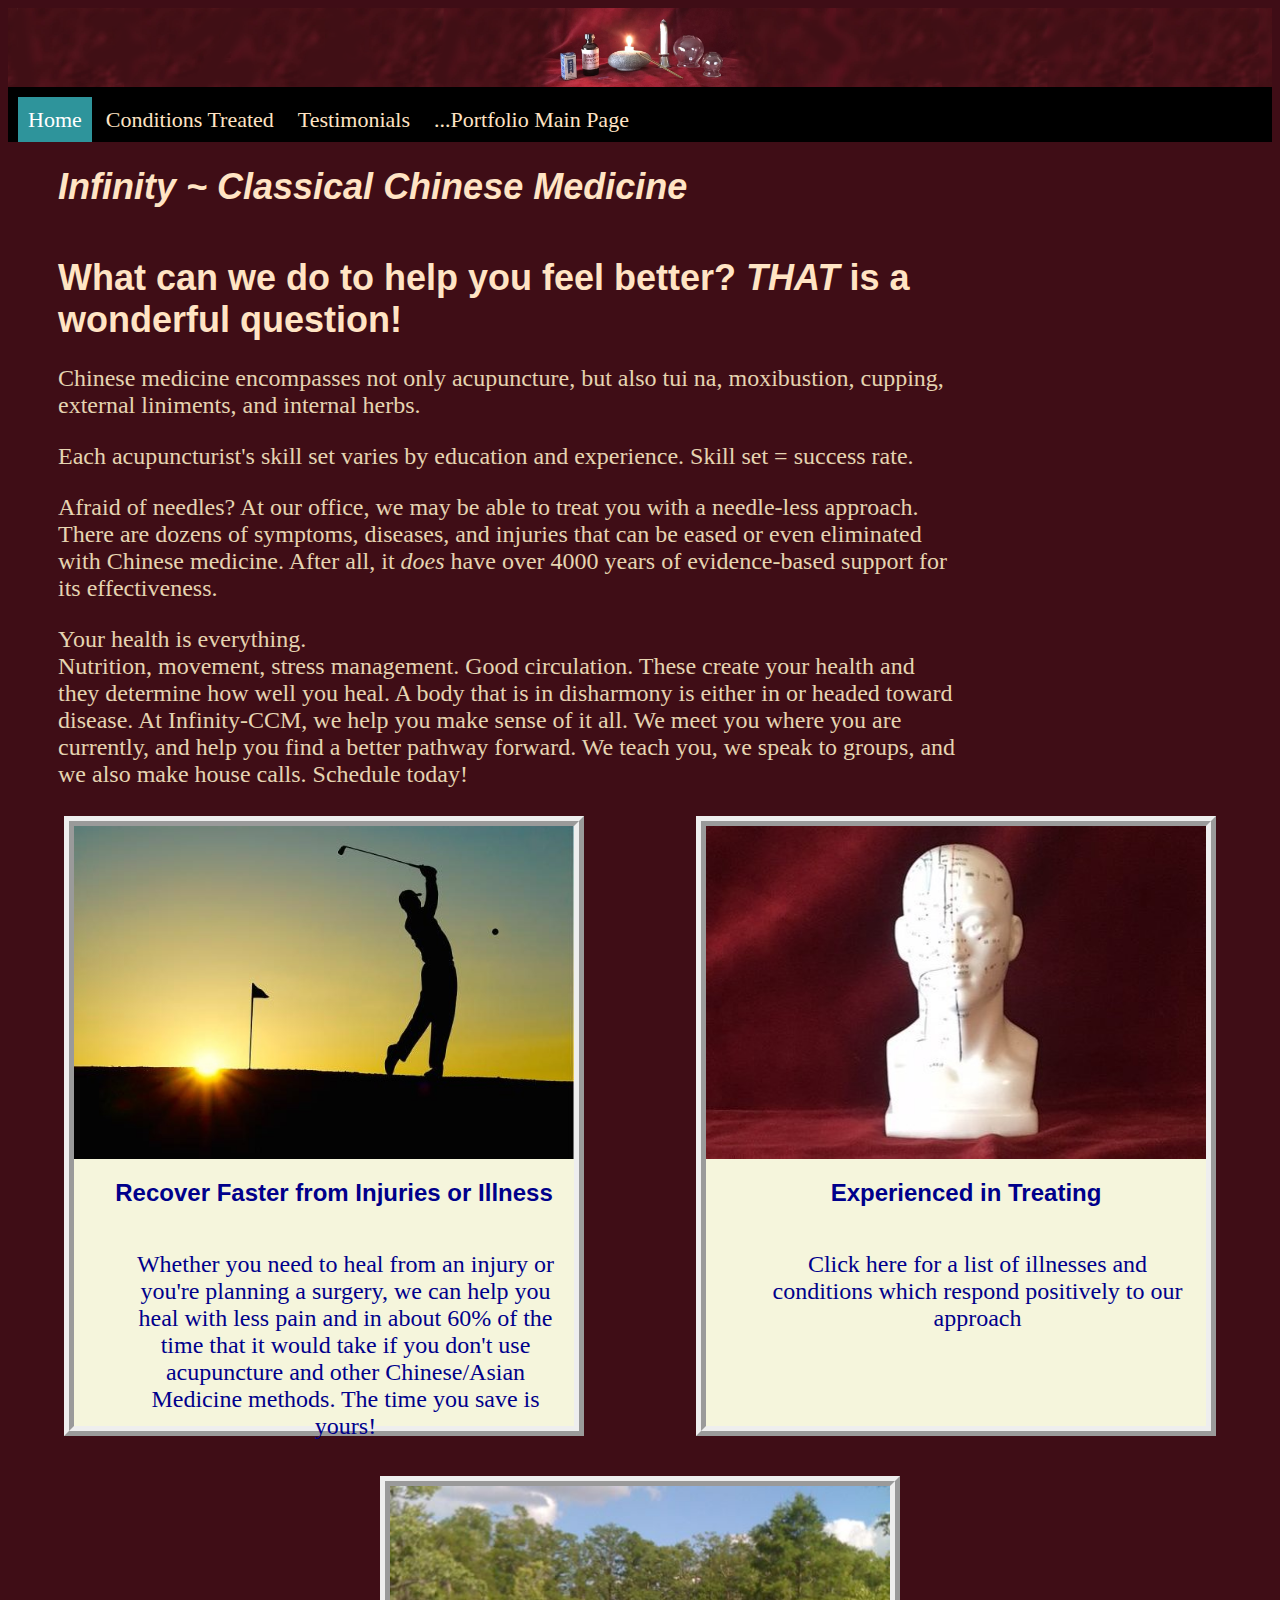
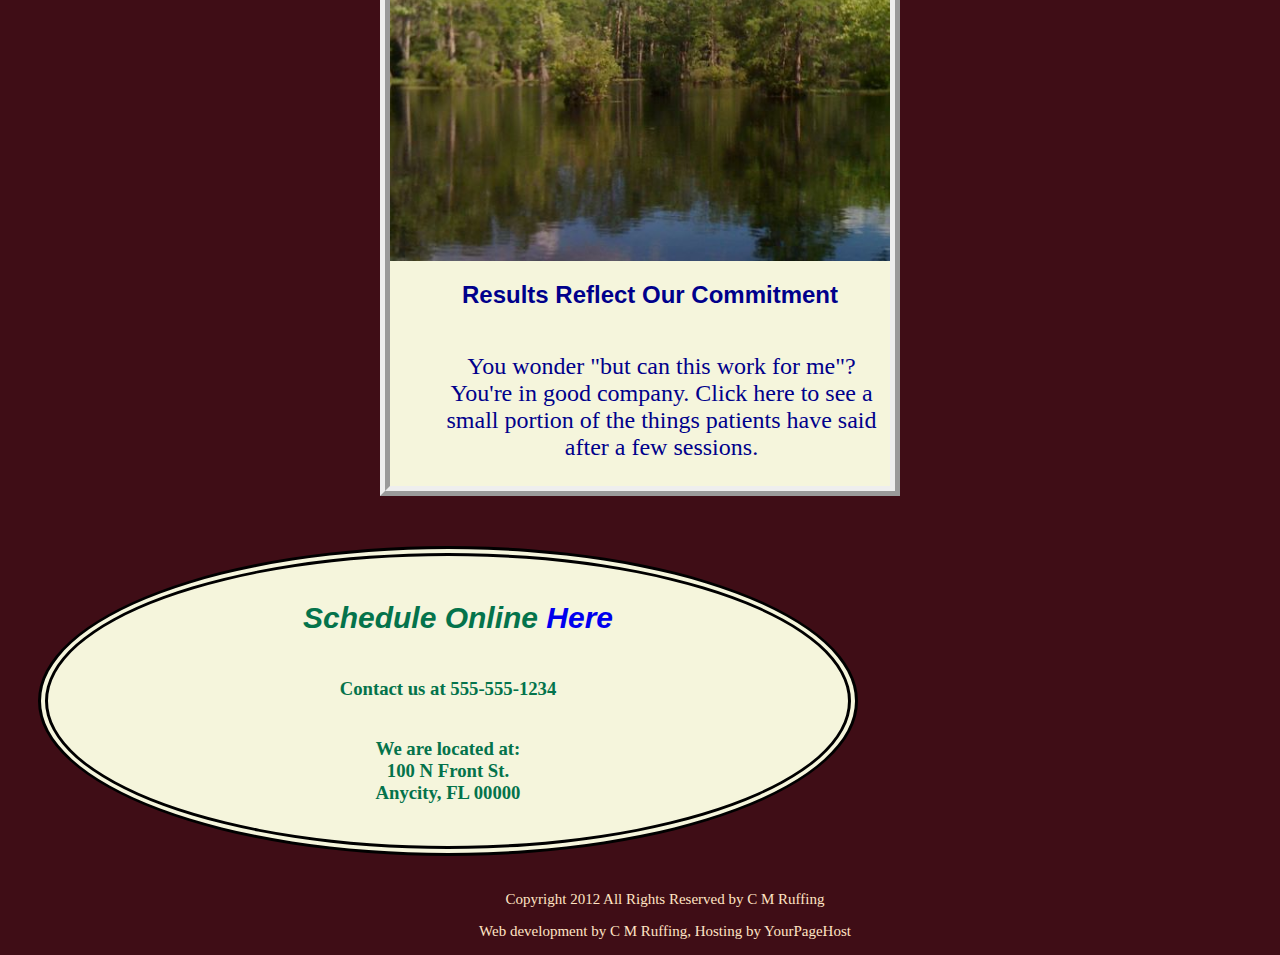
==== index.html @ 93f6bd2f "fix displaly of last flexbox of page" ====
<!DOCTYPE html>
<html lang="en">
<head>
    <meta charset="UTF-8">
    <meta name="viewport" content="width=device-width, initial-scale=1.0">
    <meta name="description" content="Complimentary Medical Office Site">	
    <link rel="stylesheet" type="text/css" href="https://cruffing03.github.io/InfinityAcup/infinityacup1.css">  
    	<!-- Load an icon library to show a hamburger menu (bars) on small screens -->
    <link rel="stylesheet" href="https://cdnjs.cloudflare.com/ajax/libs/font-awesome/4.7.0/css/font-awesome.min.css">
  
    <title>InfinityAcup Site</title>
</head>
<body>
    <header>
      <div class="header">
      <img src="https://cruffing03.github.io/InfinityAcup/web-cover-modalities-header333.png" width="100%"> 

      </div>
      <div class="topnav">
      <a href="https://cruffing03.github.io/InfinityAcup/index.html" class="active">Home</a>
      <!-- <a href="ContactUs.html">Contact Us</a>      this menu page not used-->
      <a href="https://cruffing03.github.io/InfinityAcup/treated.html">Conditions Treated</a>
      <a href="https://cruffing03.github.io/InfinityAcup/Testimonials.html">Testimonials</a>
      <a href="https://cruffing03.github.io/InfinityAcup/index.html">...Portfolio Main Page</a>
      <a href="javascript:void(0);" class="icon" onclick="myFunction()"><i class="fa fa-bars"></i>
      <p>   </p>
      </a>
      </div>
    </header>
    <h1><i>Infinity ~ Classical Chinese Medicine</i></h1>
    <div class="box">
      <h1>What can we do to help you feel better? <i>THAT</i> is a wonderful question!</h1>
		
		<p>Chinese medicine encompasses not only acupuncture, but also tui na, moxibustion, cupping, external liniments, and internal herbs.</p>
    <p>Each acupuncturist's skill set varies by education and experience. Skill set = success rate.</p>
      <p>Afraid of needles? At our office, we may be able to treat you with a needle-less approach. There are dozens of symptoms, diseases, and injuries that can be eased or even eliminated with Chinese medicine. After all, it <i>does</i> have over 4000 years of evidence-based support for its effectiveness.</p>
		
			<p>Your health is everything. <br>Nutrition, movement, stress management. Good circulation. These create your health and they determine how well you heal. A body that is in disharmony is either in or headed 
			toward disease. At Infinity-CCM, we help you make sense of it all. We 
			meet you where you are currently, and help you find a better pathway forward. We teach you, we speak to groups, and we also 
			make house calls. Schedule today!</p>
		</div>
    <div class="clearfix"></div>
    <!-- Flex gallery begins here with links to other site pages -->


    <!--  flexboxes with imbedded links containing "heal injuries", "diseases treated include", "testimonials", "forms", "schedule an appt"-->
  <div class="cover">
      <div class="box-text-pic">
        <img src="https://cruffing03.github.io/InfinityAcup/sunset-golfing-2.jpg" alt="silouette of person swinging a golf club at sunrise">
        <h2>Recover Faster from Injuries or Illness</h2>
        <p>Whether you need to heal from an injury or you're planning a surgery, we can help you heal with less pain and 
          in about 60% of the time that it would take if you don't use acupuncture and 
          other Chinese/Asian Medicine methods. The time you save is yours!</p>
      </div>
	    
      <a href="https://cruffing03.github.io/InfinityAcup/Treated.html">  
      <div class="box-text-pic">
          <img src="https://cruffing03.github.io/InfinityAcup/head-model-2.jpg" alt="acupuncture channels marked on a white model of head">
          <h2>Experienced in Treating</h2>
          <p>Click here for a list of illnesses and conditions which respond positively to our approach</p>
      </div></a>
      
      <a href="https://cruffing03.github.io/InfinityAcup/testimonials.html">
      <div class="box-text-pic">
        <img src="https://cruffing03.github.io/InfinityAcup/testimony.jpg" alt="lake with trees and clouds reflected by the water">
        <h2>Results Reflect Our Commitment</h2>
        <p>You wonder "but can this work for me"? You're in good company. Click here to see a small portion of the things patients have said after a few sessions.</p>
      </div></a>

  </div>
  <div class="clearfix"></div>

<!--  Consider beginning a different, horizontal rows of one box for scheduling, About Us/Contact Us, and Forms -->
    <div class="cover-two">
      <div class="row-box">
        <h2><i>Schedule Online <a href="https://www.vagaro.com" target="_blank">Here</h2></i></a>
        <h3>Contact us at 555-555-1234</h3>
        <div class="flex-br"></div>
        <h3>We are located at:<br>100 N Front St.<br>Anycity, FL 00000</h3>
      </div>
    </div>
  

  <footer>  
  <div class="byline">
    <p>Copyright 2012 All Rights Reserved by C M Ruffing</p>
    <p>Web development by C M Ruffing, Hosting by YourPageHost</p>
  </div>
  </footer>   
</body>
</html> 
<!--  path reference is    <a href="https://cruffing03.github.io/InfinityAcup/ContactUs.html">Contact Us</a>
-->
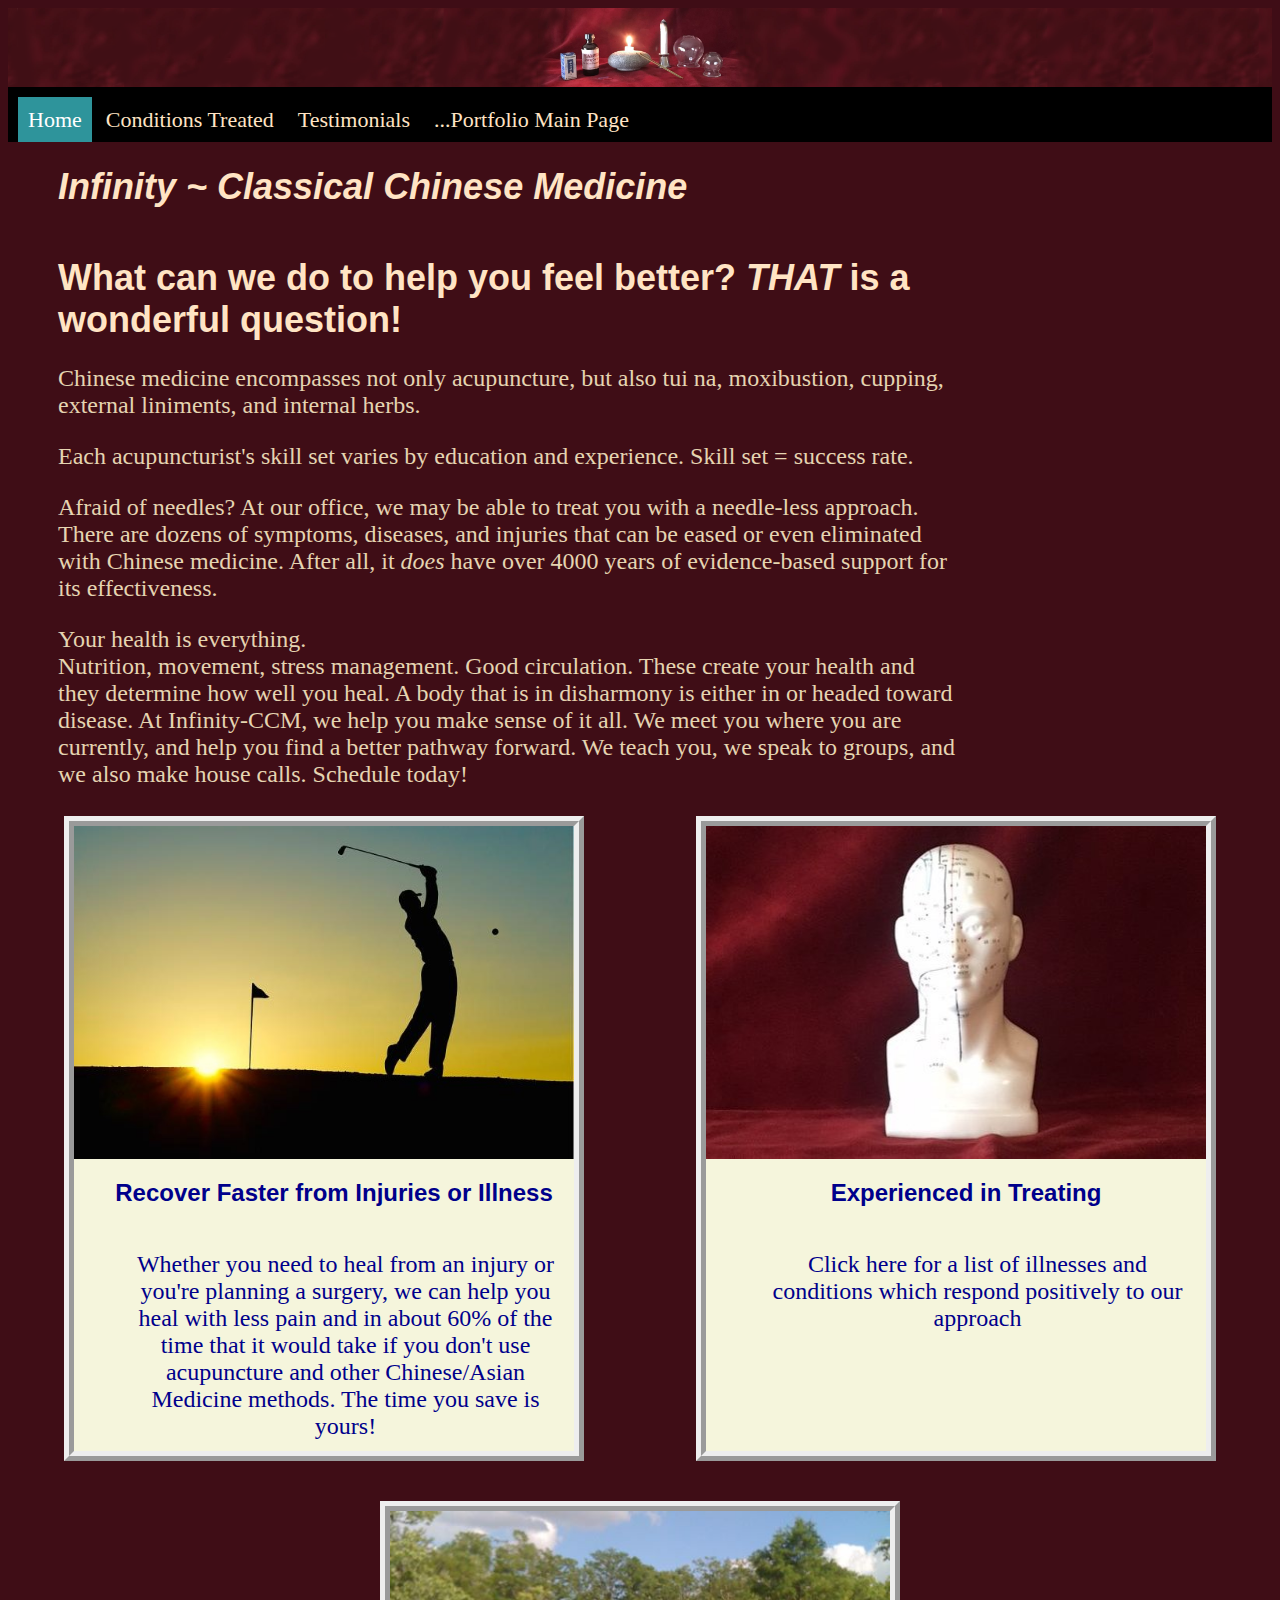
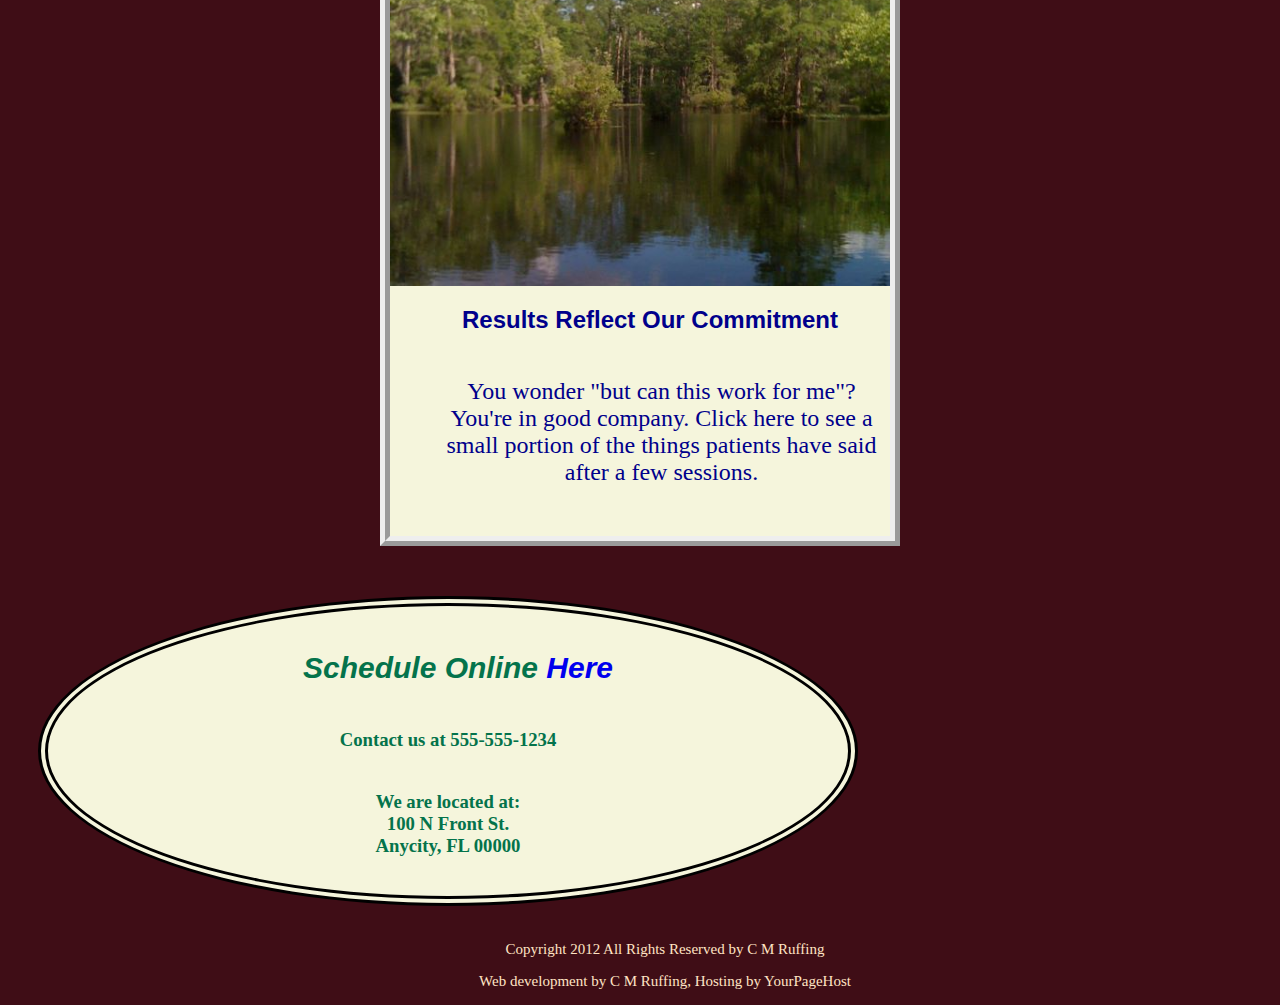
==== commit a340607c: "remove clearfix before cover-two" ====
--- a/index.html
+++ b/index.html
@@ -17,22 +17,20 @@
 
       </div>
       <div class="topnav">
-      <a href="https://cruffing03.github.io/InfinityAcup/index.html" class="active">Home</a>
-      <!-- <a href="ContactUs.html">Contact Us</a>      this menu page not used-->
-      <a href="https://cruffing03.github.io/InfinityAcup/treated.html">Conditions Treated</a>
-      <a href="https://cruffing03.github.io/InfinityAcup/Testimonials.html">Testimonials</a>
-      <a href="https://cruffing03.github.io/InfinityAcup/index.html">...Portfolio Main Page</a>
-      <a href="javascript:void(0);" class="icon" onclick="myFunction()"><i class="fa fa-bars"></i>
-      <p>   </p>
-      </a>
+        <a href="https://cruffing03.github.io/InfinityAcup/index.html" class="active">Home</a>
+        <!-- <a href="ContactUs.html">Contact Us</a>      this menu page not used-->
+        <a href="https://cruffing03.github.io/InfinityAcup/treated.html">Conditions Treated</a>
+        <a href="https://cruffing03.github.io/InfinityAcup/Testimonials.html">Testimonials</a>
+        <a href="https://cruffing03.github.io/InfinityAcup/index.html">...Portfolio Main Page</a>
+        <a href="javascript:void(0);" class="icon" onclick="myFunction()"><i class="fa fa-bars"></i>
+        </a>
       </div>
     </header>
     <h1><i>Infinity ~ Classical Chinese Medicine</i></h1>
     <div class="box">
       <h1>What can we do to help you feel better? <i>THAT</i> is a wonderful question!</h1>
-		
-		<p>Chinese medicine encompasses not only acupuncture, but also tui na, moxibustion, cupping, external liniments, and internal herbs.</p>
-    <p>Each acupuncturist's skill set varies by education and experience. Skill set = success rate.</p>
+		  <p>Chinese medicine encompasses not only acupuncture, but also tui na, moxibustion, cupping, external liniments, and internal herbs.</p>
+      <p>Each acupuncturist's skill set varies by education and experience. Skill set = success rate.</p>
       <p>Afraid of needles? At our office, we may be able to treat you with a needle-less approach. There are dozens of symptoms, diseases, and injuries that can be eased or even eliminated with Chinese medicine. After all, it <i>does</i> have over 4000 years of evidence-based support for its effectiveness.</p>
 		
 			<p>Your health is everything. <br>Nutrition, movement, stress management. Good circulation. These create your health and they determine how well you heal. A body that is in disharmony is either in or headed 
@@ -69,9 +67,10 @@
       </div></a>
 
   </div>
+  <!--
   <div class="clearfix"></div>
-
-<!--  Consider beginning a different, horizontal rows of one box for scheduling, About Us/Contact Us, and Forms -->
+  -->
+<!--  Begin a row-oriented flexbox for scheduling, Contact Us -->
     <div class="cover-two">
       <div class="row-box">
         <h2><i>Schedule Online <a href="https://www.vagaro.com" target="_blank">Here</h2></i></a>
@@ -80,13 +79,12 @@
         <h3>We are located at:<br>100 N Front St.<br>Anycity, FL 00000</h3>
       </div>
     </div>
-  
 
   <footer>  
-  <div class="byline">
-    <p>Copyright 2012 All Rights Reserved by C M Ruffing</p>
-    <p>Web development by C M Ruffing, Hosting by YourPageHost</p>
-  </div>
+    <div class="byline">
+      <p>Copyright 2012 All Rights Reserved by C M Ruffing</p>
+      <p>Web development by C M Ruffing, Hosting by YourPageHost</p>
+    </div>
   </footer>   
 </body>
 </html> 
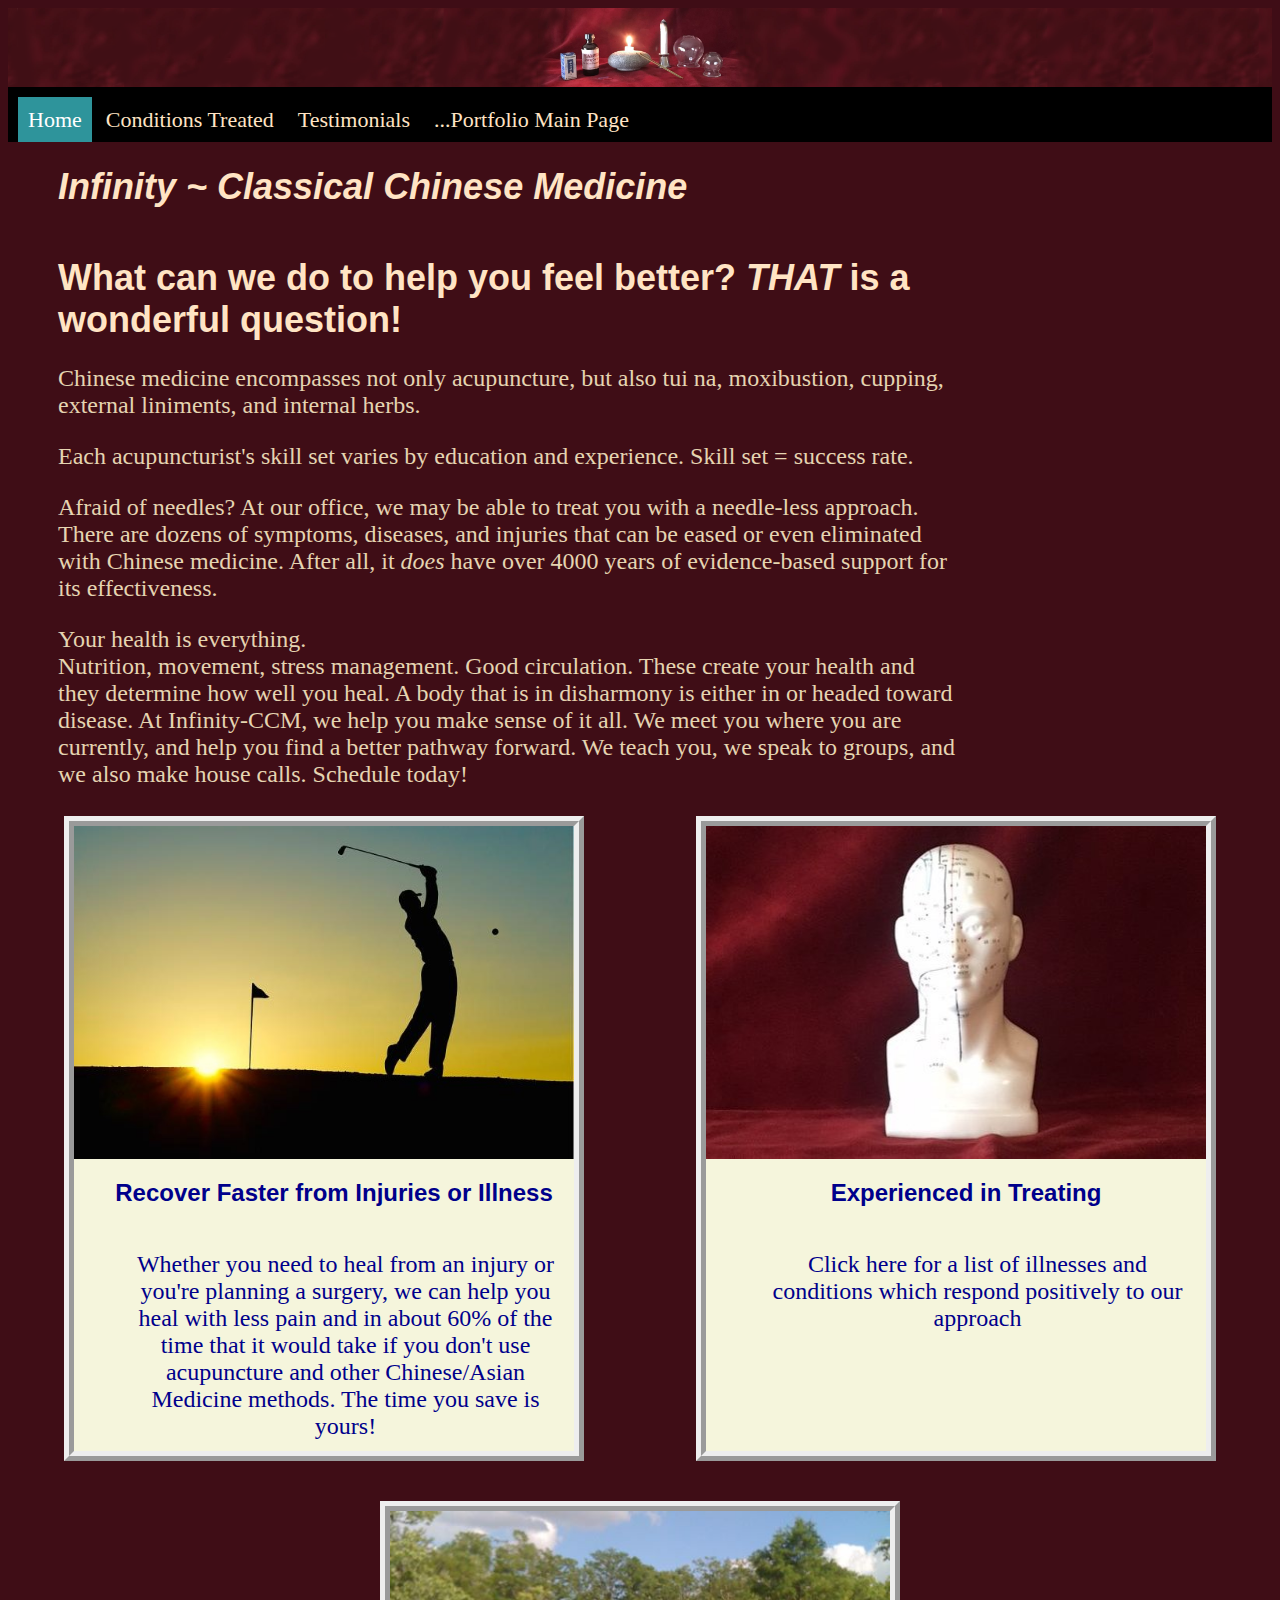
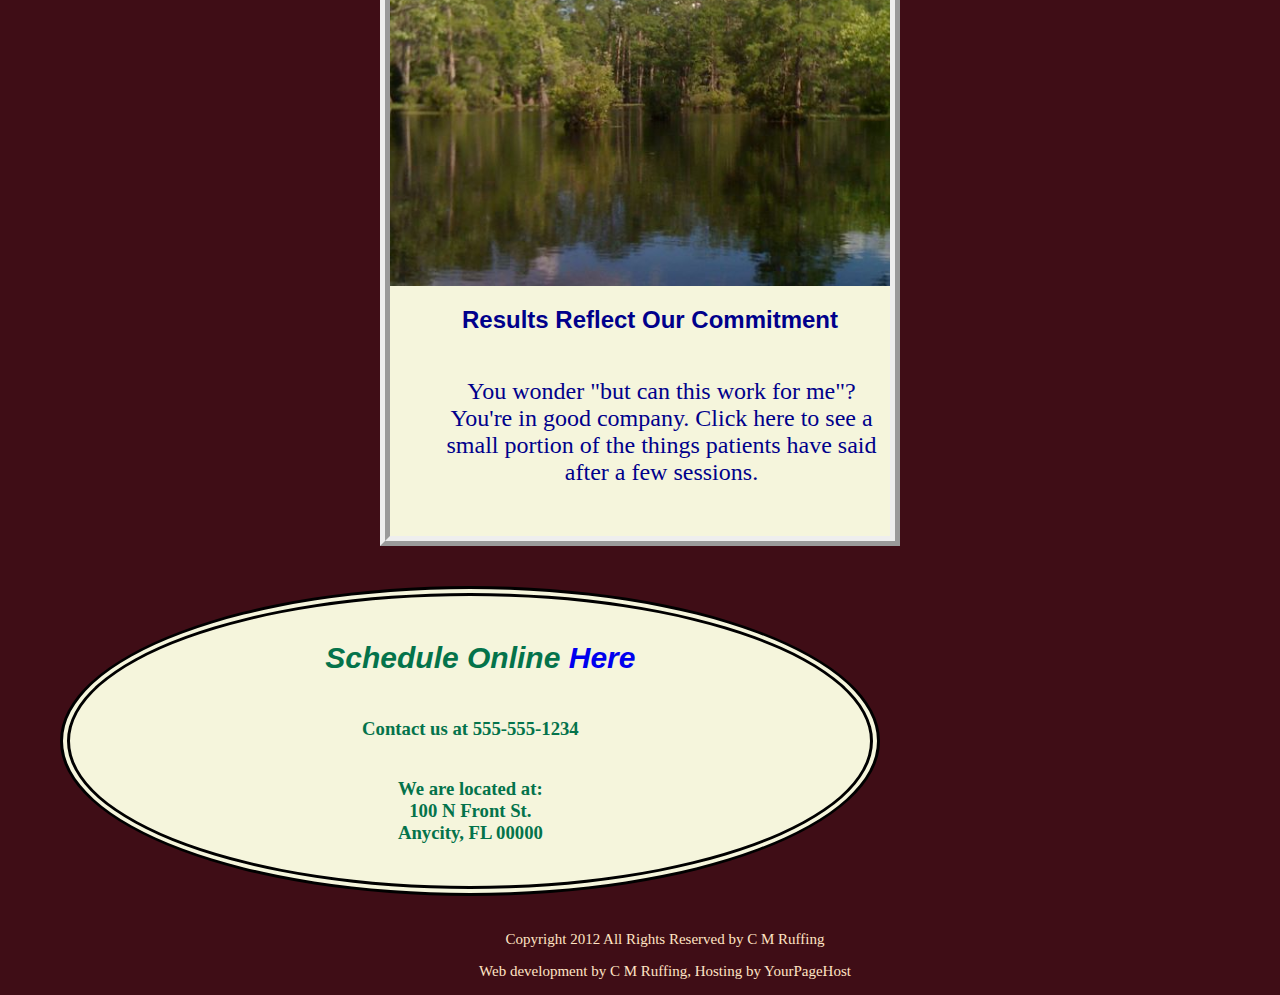
==== commit c11ffefa: "wrap row-box in clearfix" ====
--- a/index.html
+++ b/index.html
@@ -71,6 +71,7 @@
   <div class="clearfix"></div>
   -->
 <!--  Begin a row-oriented flexbox for scheduling, Contact Us -->
+  <div class="clearfix">
     <div class="cover-two">
       <div class="row-box">
         <h2><i>Schedule Online <a href="https://www.vagaro.com" target="_blank">Here</h2></i></a>
@@ -79,7 +80,7 @@
         <h3>We are located at:<br>100 N Front St.<br>Anycity, FL 00000</h3>
       </div>
     </div>
-
+  </div>
   <footer>  
     <div class="byline">
       <p>Copyright 2012 All Rights Reserved by C M Ruffing</p>
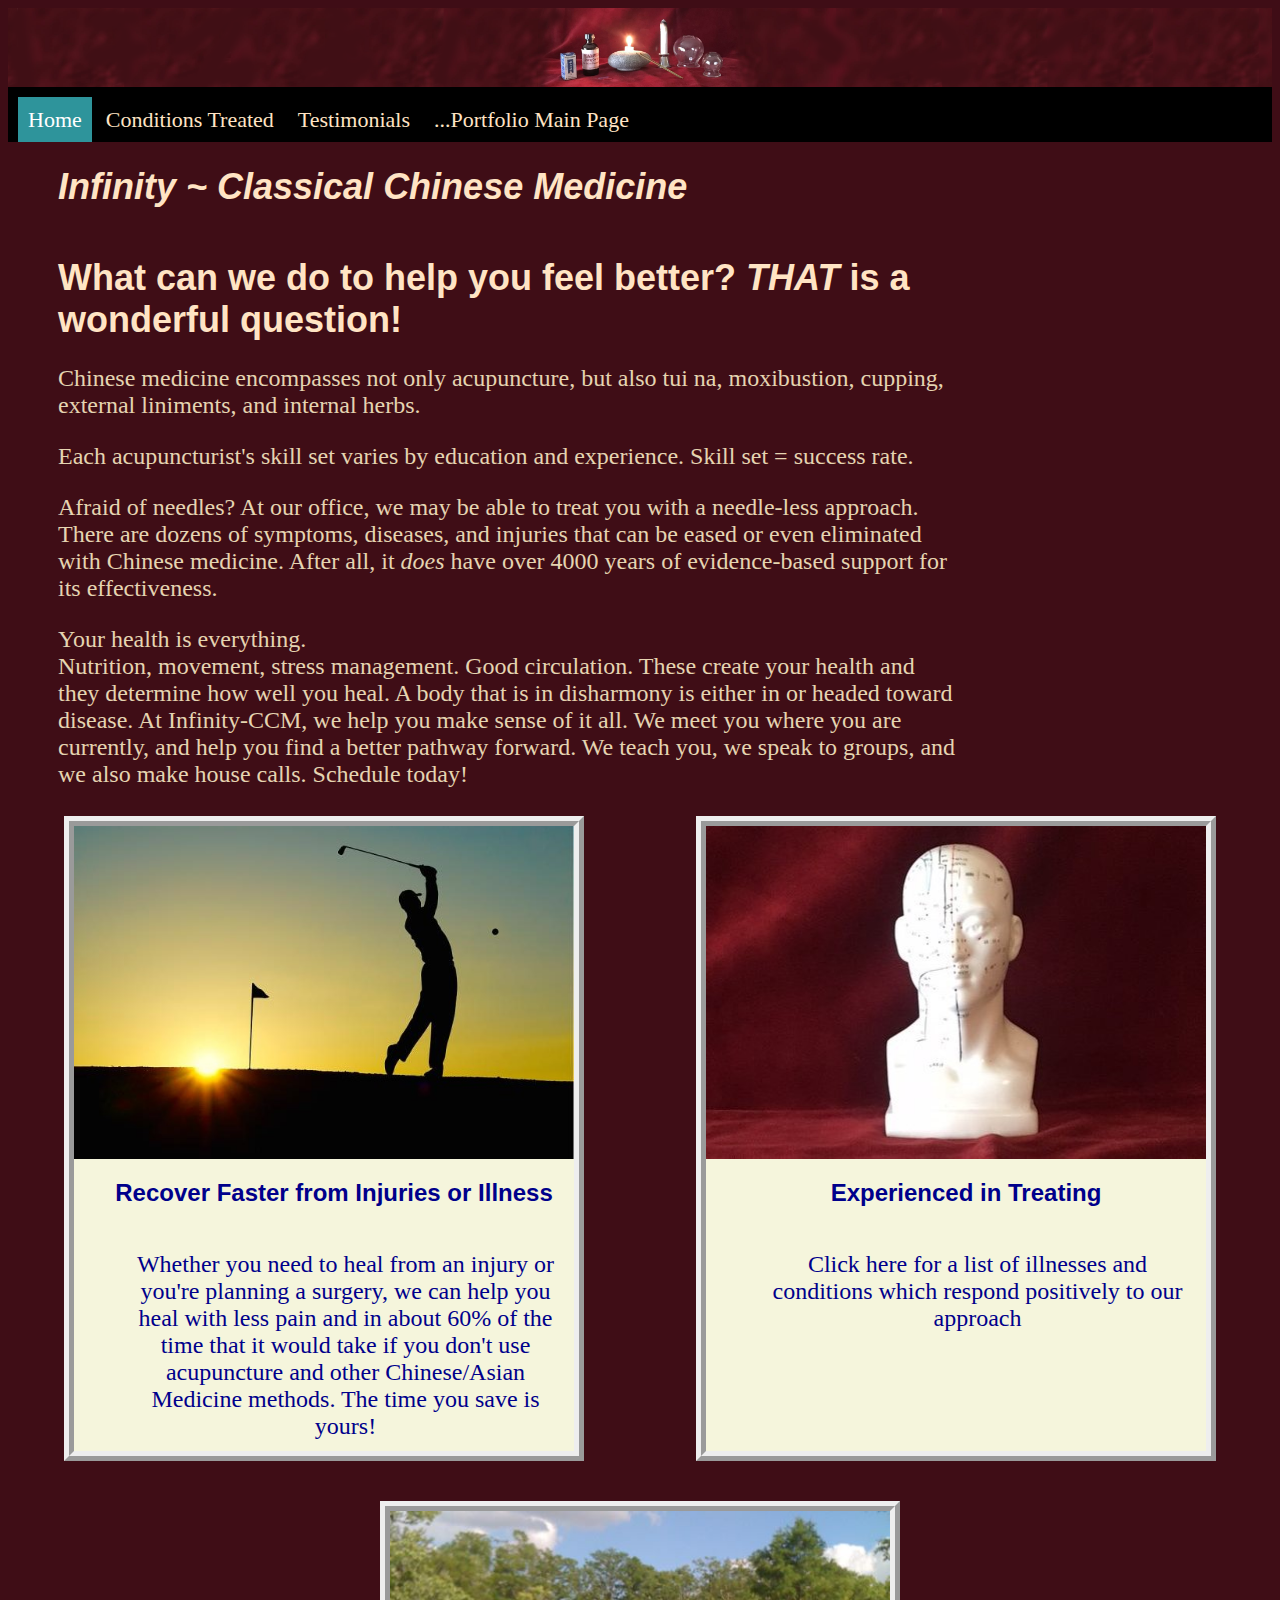
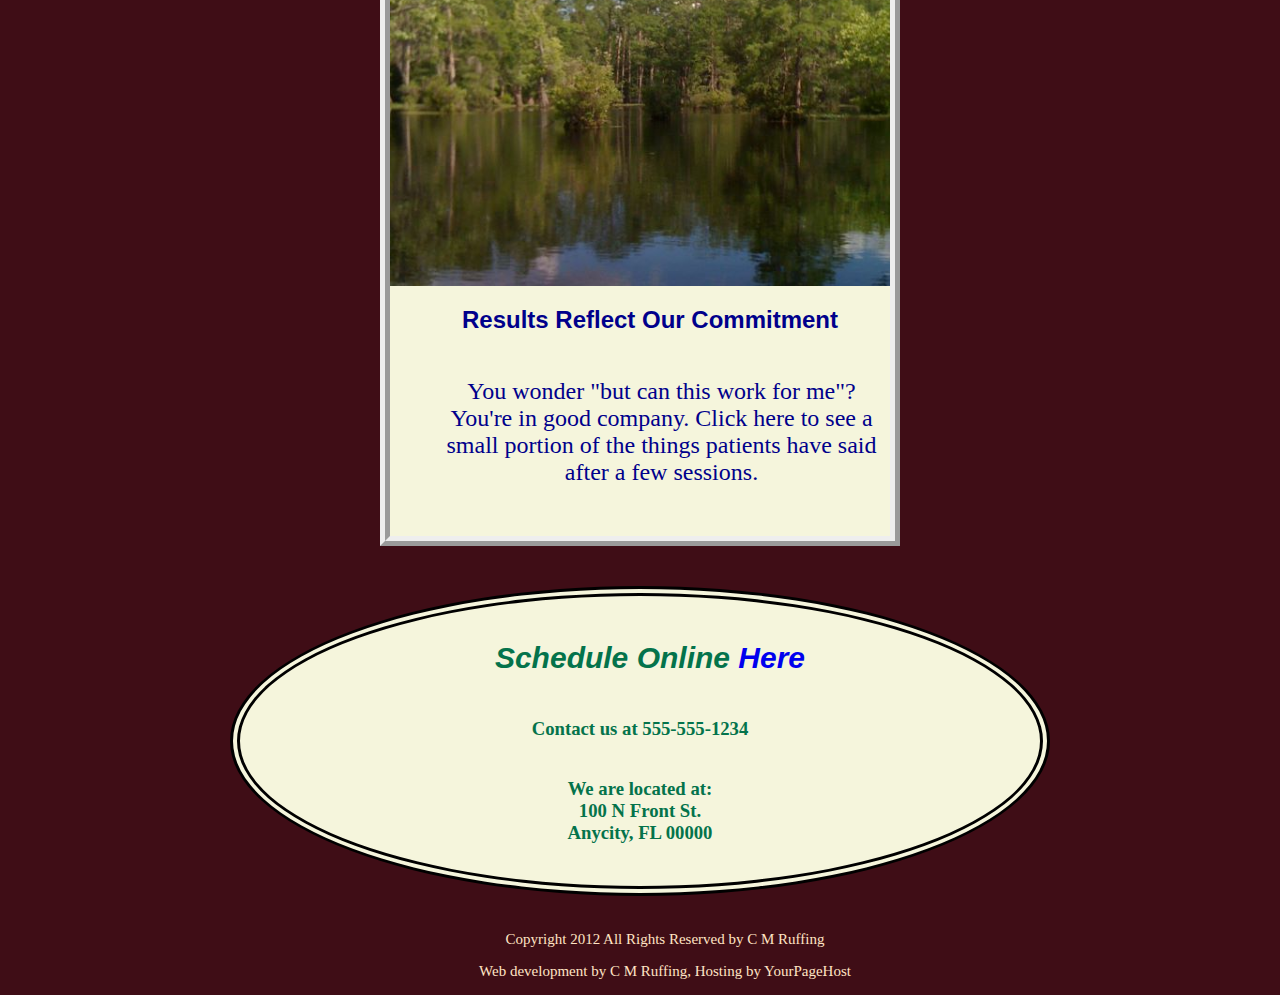
==== commit 9a7275c8: "link repair" ====
--- a/index.html
+++ b/index.html
@@ -21,7 +21,7 @@
         <!-- <a href="ContactUs.html">Contact Us</a>      this menu page not used-->
         <a href="https://cruffing03.github.io/InfinityAcup/treated.html">Conditions Treated</a>
         <a href="https://cruffing03.github.io/InfinityAcup/Testimonials.html">Testimonials</a>
-        <a href="https://cruffing03.github.io/InfinityAcup/index.html">...Portfolio Main Page</a>
+        <a href="https://cruffing03.github.io/index.html">...Portfolio Main Page</a>
         <a href="javascript:void(0);" class="icon" onclick="myFunction()"><i class="fa fa-bars"></i>
         </a>
       </div>
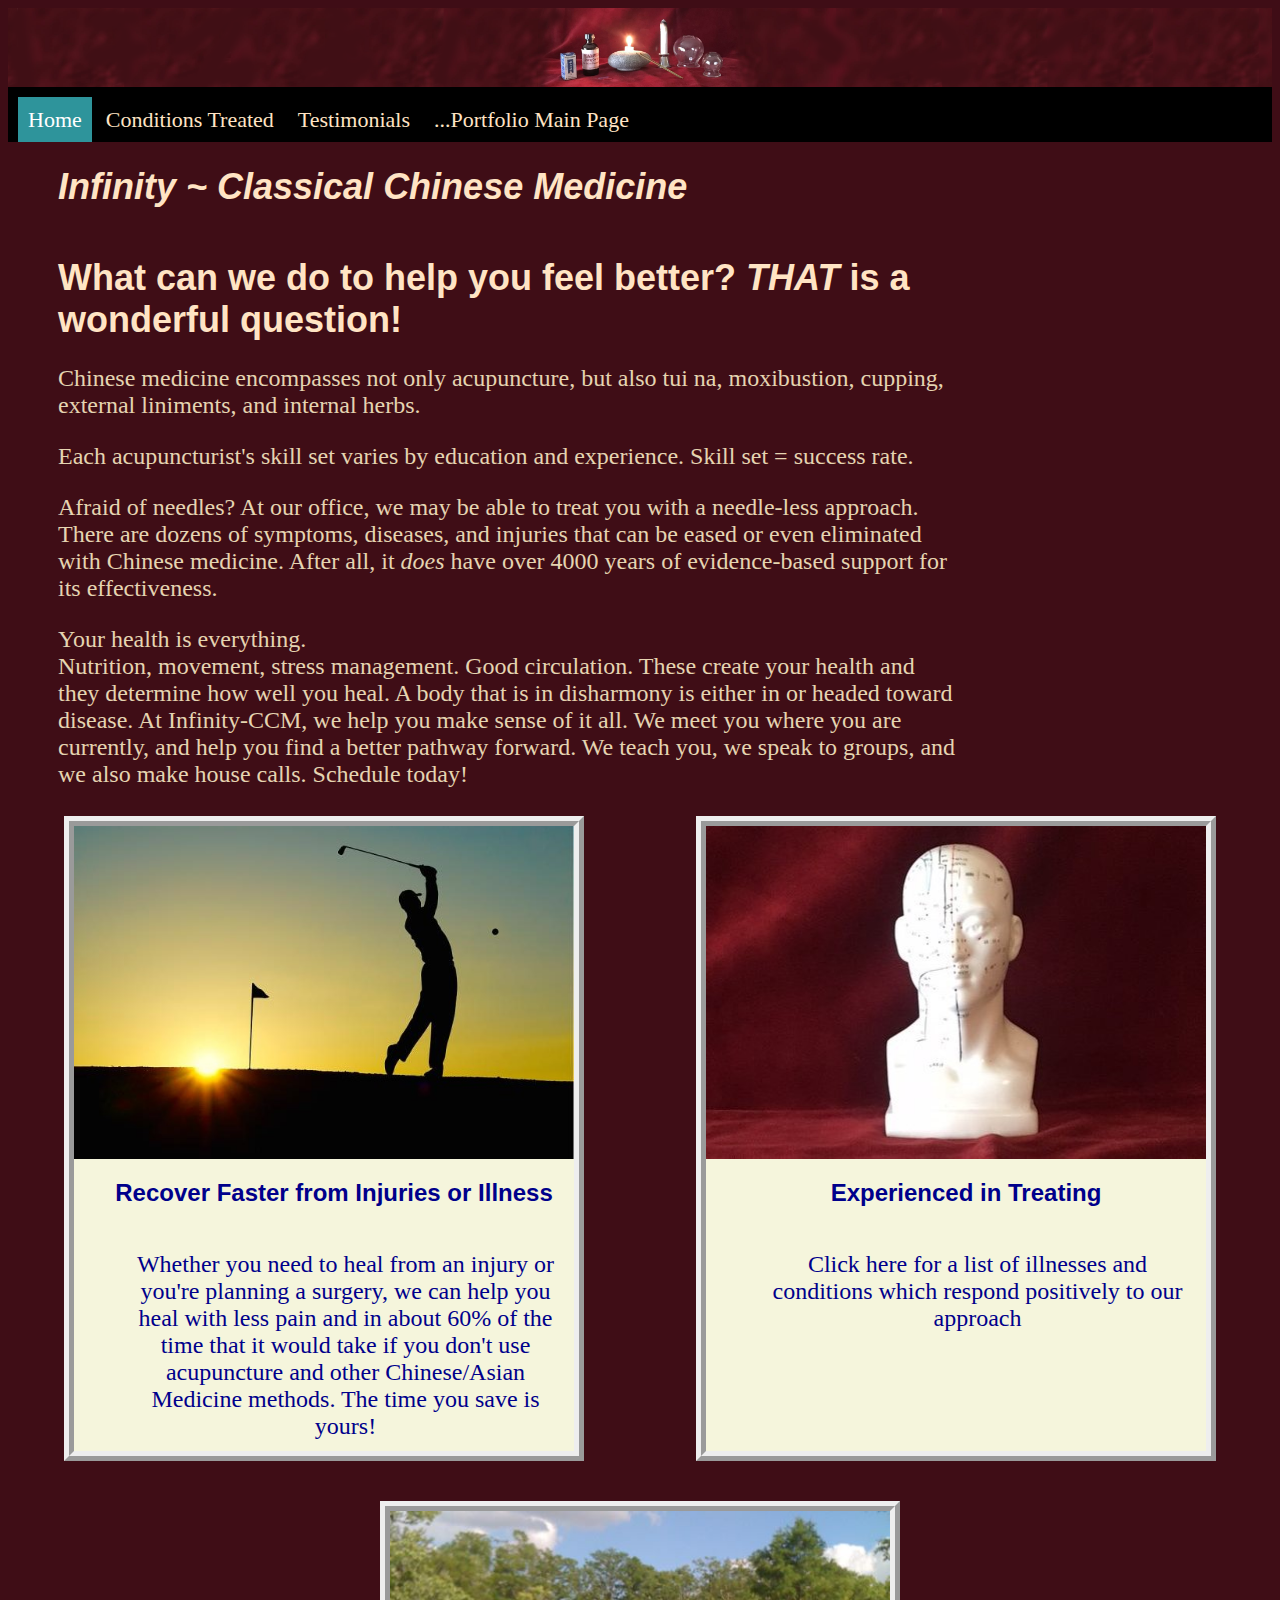
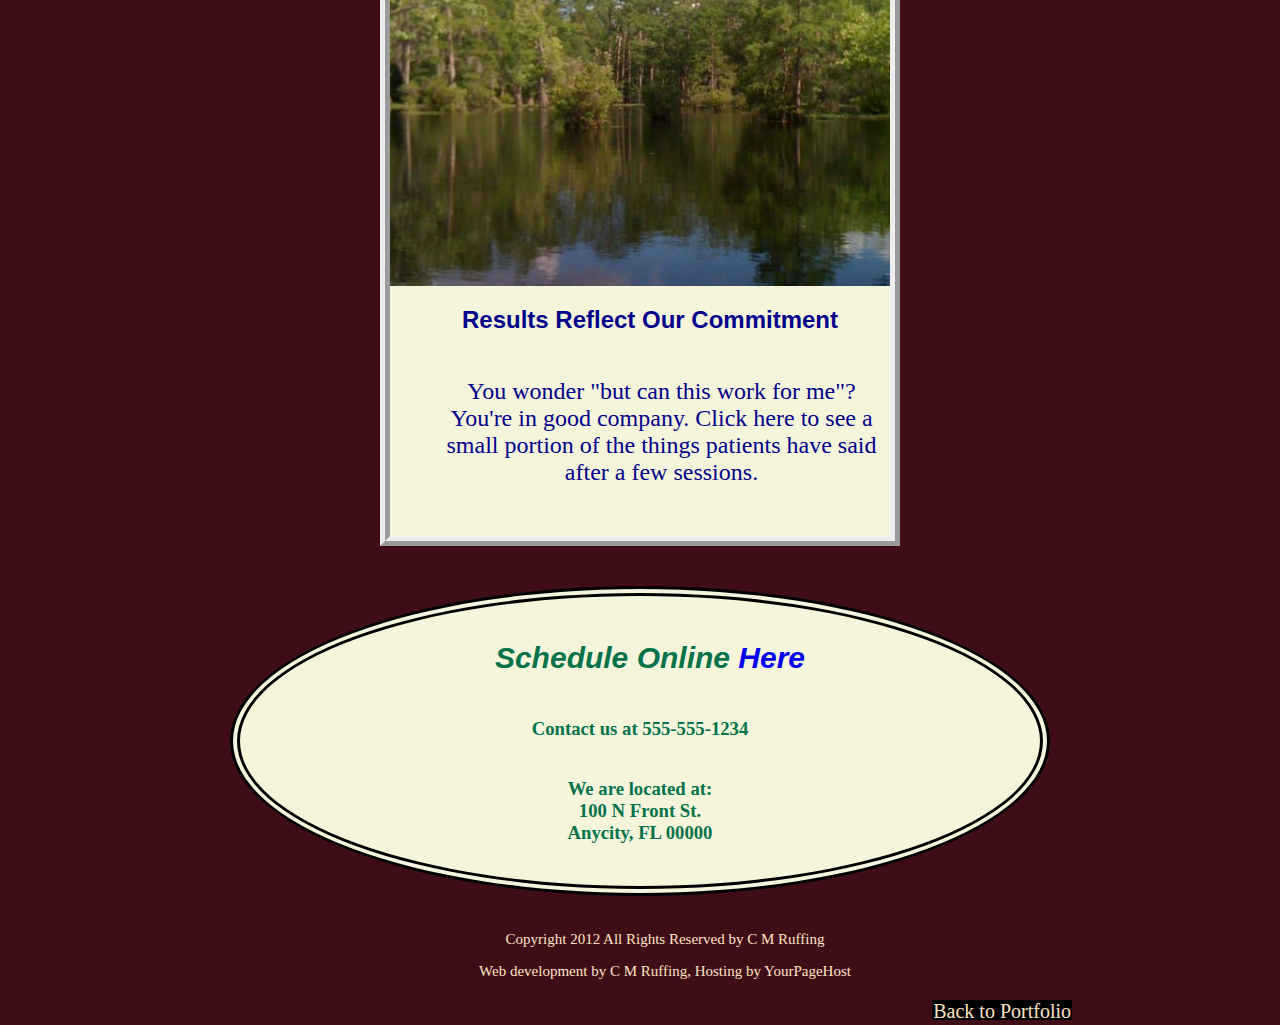
==== commit cfcfc0d9: "portfolio home button on each page" ====
--- a/index.html
+++ b/index.html
@@ -20,7 +20,7 @@
         <a href="https://cruffing03.github.io/InfinityAcup/index.html" class="active">Home</a>
         <!-- <a href="ContactUs.html">Contact Us</a>      this menu page not used-->
         <a href="https://cruffing03.github.io/InfinityAcup/treated.html">Conditions Treated</a>
-        <a href="https://cruffing03.github.io/InfinityAcup/Testimonials.html">Testimonials</a>
+        <a href="https://cruffing03.github.io/InfinityAcup/testimonials.html">Testimonials</a>
         <a href="https://cruffing03.github.io/index.html">...Portfolio Main Page</a>
         <a href="javascript:void(0);" class="icon" onclick="myFunction()"><i class="fa fa-bars"></i>
         </a>
@@ -52,7 +52,7 @@
           other Chinese/Asian Medicine methods. The time you save is yours!</p>
       </div>
 	    
-      <a href="https://cruffing03.github.io/InfinityAcup/Treated.html">  
+      <a href="https://cruffing03.github.io/InfinityAcup/treated.html">  
       <div class="box-text-pic">
           <img src="https://cruffing03.github.io/InfinityAcup/head-model-2.jpg" alt="acupuncture channels marked on a white model of head">
           <h2>Experienced in Treating</h2>
@@ -86,6 +86,10 @@
       <p>Copyright 2012 All Rights Reserved by C M Ruffing</p>
       <p>Web development by C M Ruffing, Hosting by YourPageHost</p>
     </div>
+    <div class="home-button">
+      <a href="https://cruffing03.github.io/index.html">Back to Portfolio</a>
+
+   </div>
   </footer>   
 </body>
 </html> 
